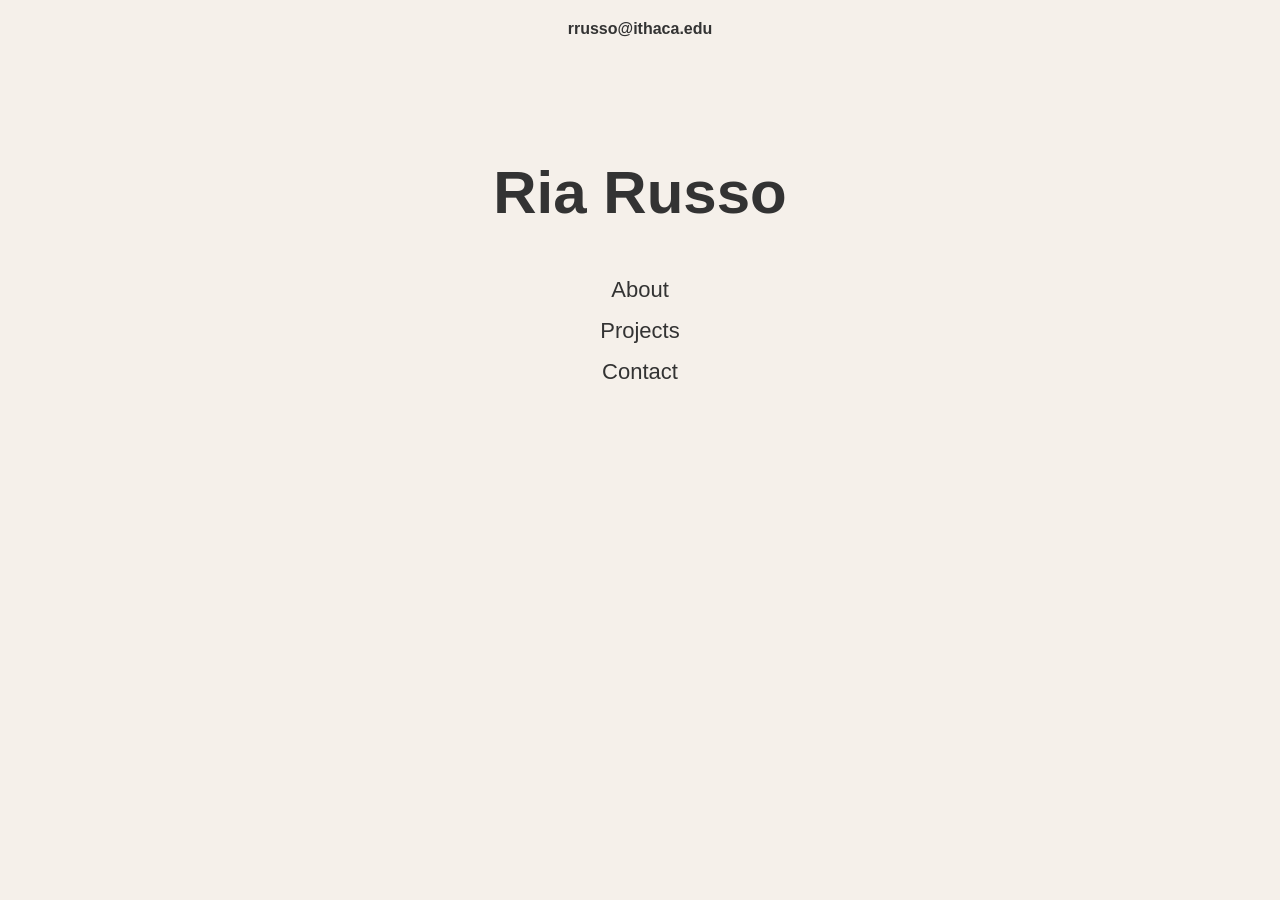
==== index.html @ 81e010bb "Change menu link text from 'Who is she?' to 'About'" ====
<!DOCTYPE html>
<html>
<head>
  <title>Ria Russo</title>
  <style>
    body {
      margin: 0;
      font-family: Arial, sans-serif;
      background-color: #f5f0ea;
      text-align: center;
      color: #333;
    }
    header {
      padding: 20px;
      font-weight: bold;
    }
    h1 {
      font-size: 60px;
      margin-top: 100px;
    }
    .menu {
      margin-top: 50px;
    }
    .menu a {
      display: block;
      margin: 15px;
      font-size: 22px;
      text-decoration: none;
      color: #333;
    }
    .menu a:hover {
      text-decoration: underline;
    }
  </style>
</head>
<body>
<header>
  rrusso@ithaca.edu
</header>
<h1>Ria Russo</h1>
<div class="menu">
  <a href="about.html">About</a>
  <a href="projects.html">Projects</a>
  <a href="contact.html">Contact</a>
</div>
</body>
</html>
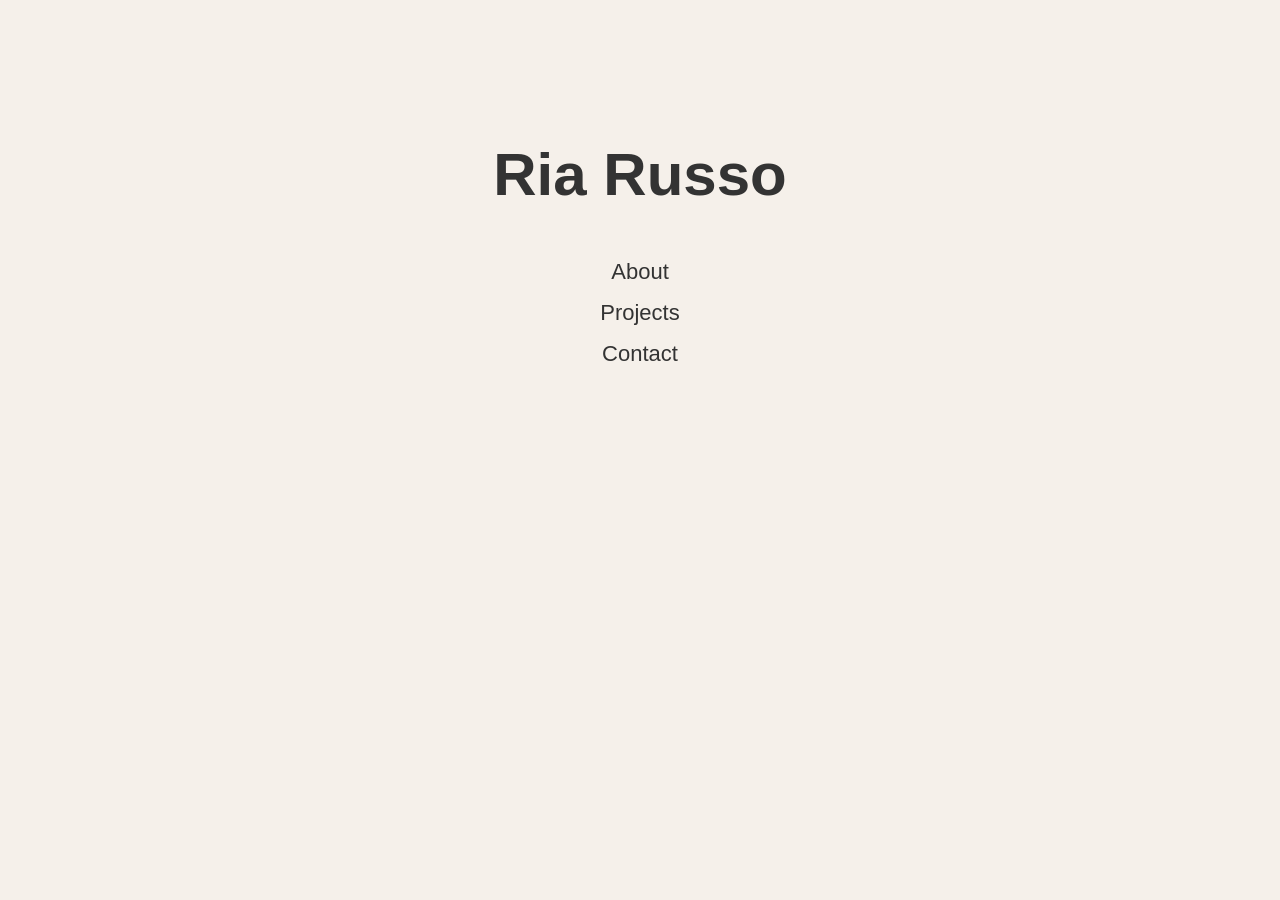
==== commit 09642042: "Remove email address from index.html header Removed email address from header section." ====
--- a/index.html
+++ b/index.html
@@ -35,7 +35,6 @@
 </head>
 <body>
 <header>
-  rrusso@ithaca.edu
 </header>
 <h1>Ria Russo</h1>
 <div class="menu">
